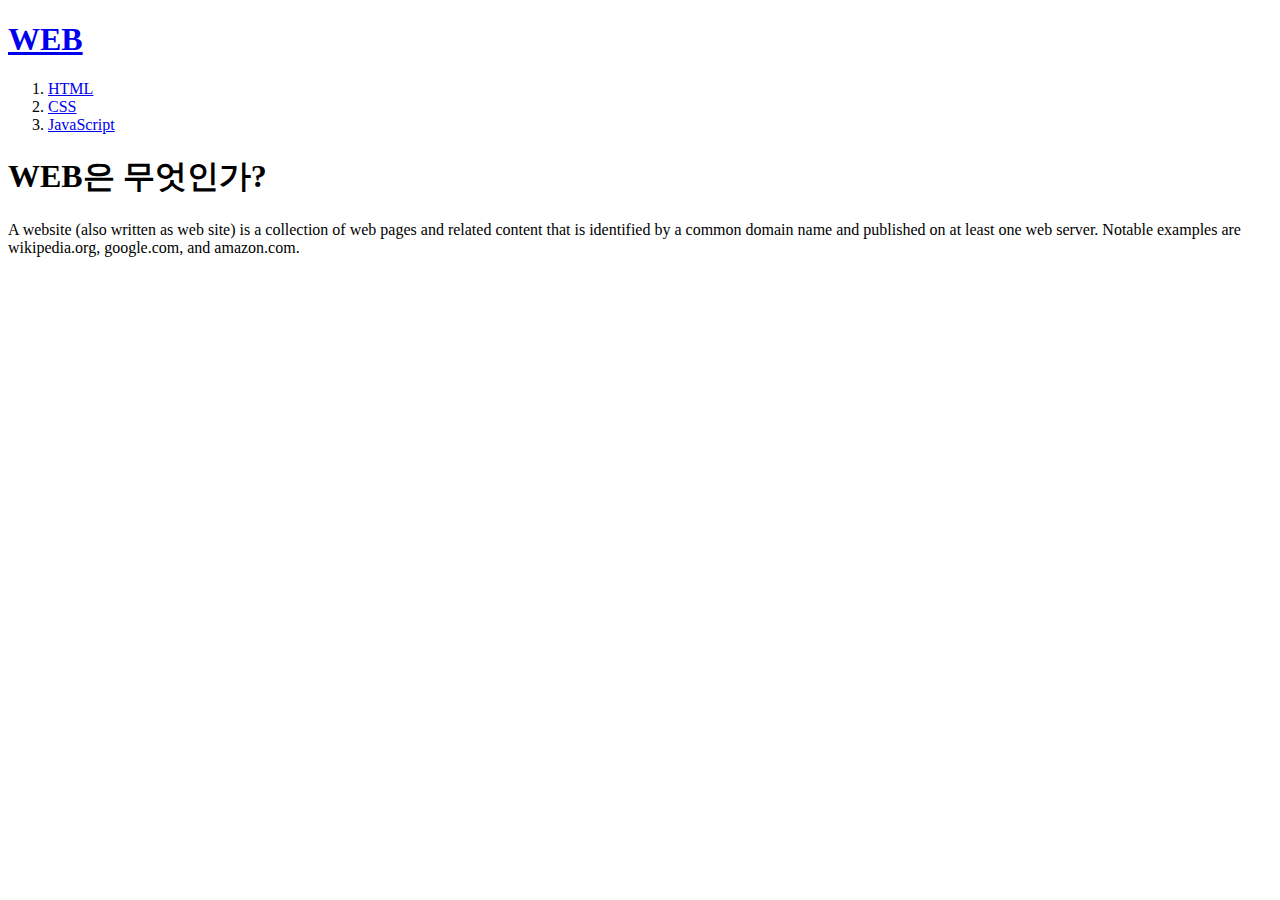
==== index.html @ cc596dbd "first version" ====
<!DOCTYPE html>
<head>
  <title>WEB1 - WEB</title>
  <meta charset="utf-8">
</head>
<body>
  <h1><a href="index.html">WEB</a></h1>
  <html lang="en" dir="ltr">
    <ol>
      <li><a href="1.html">HTML</a></li>
      <li><a href="2.html">CSS</a></li>
      <li><a href="3.html">JavaScript</a></li>
    </ol>
</html>
<h1>WEB은 무엇인가?</h1>
<p>
A website (also written as web site) is a collection of web pages and related content that is identified by a common domain name and published on at least one web server. Notable examples are wikipedia.org, google.com, and amazon.com.
</p>
</body>
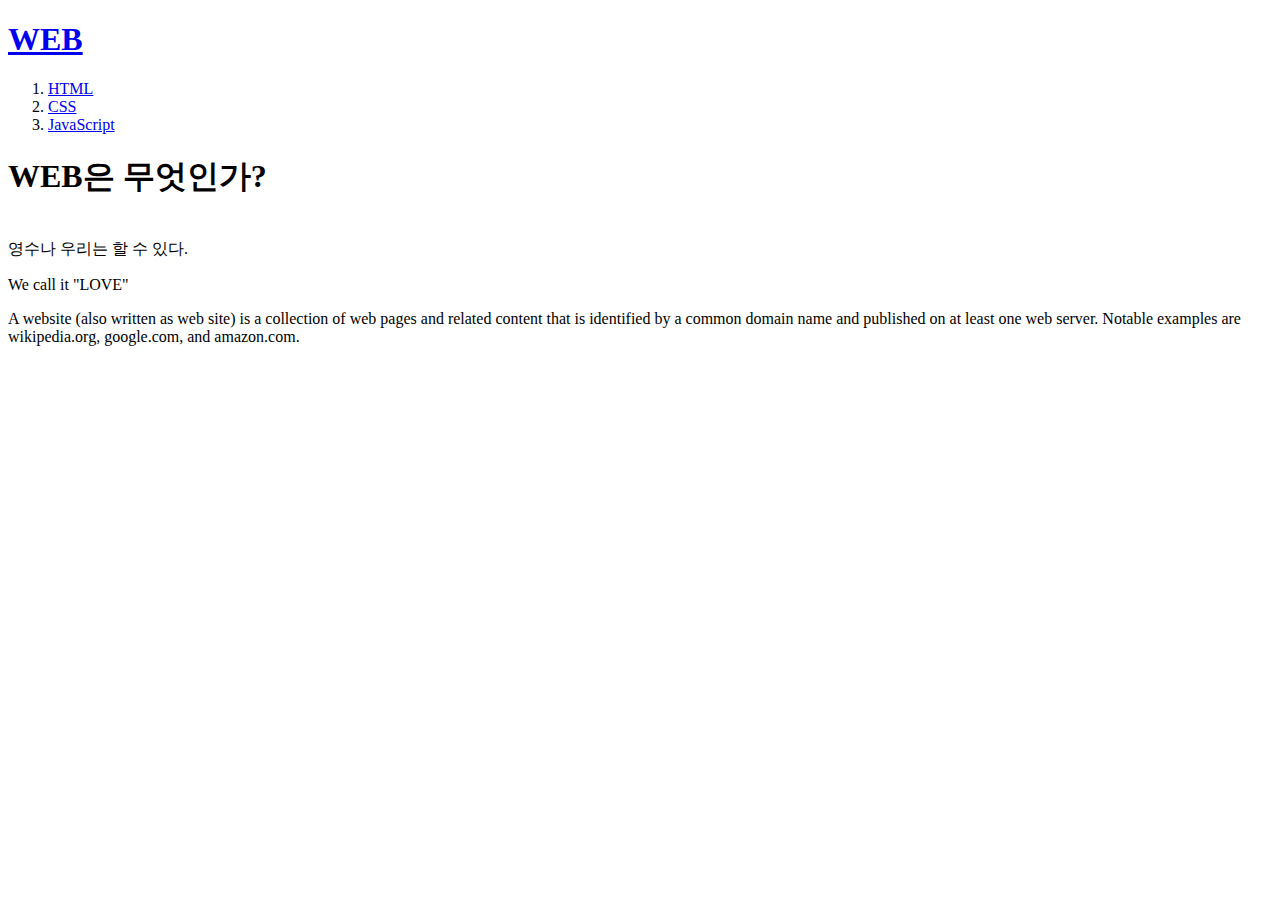
==== commit 25ba3c64: "web1_first version" ====
--- a/index.html
+++ b/index.html
@@ -14,6 +14,8 @@
 </html>
 <h1>WEB은 무엇인가?</h1>
 <p>
+<br>영수나 우리는 할 수 있다.</br>
+<p>We call it "LOVE"</p>
 A website (also written as web site) is a collection of web pages and related content that is identified by a common domain name and published on at least one web server. Notable examples are wikipedia.org, google.com, and amazon.com.
 </p>
 </body>
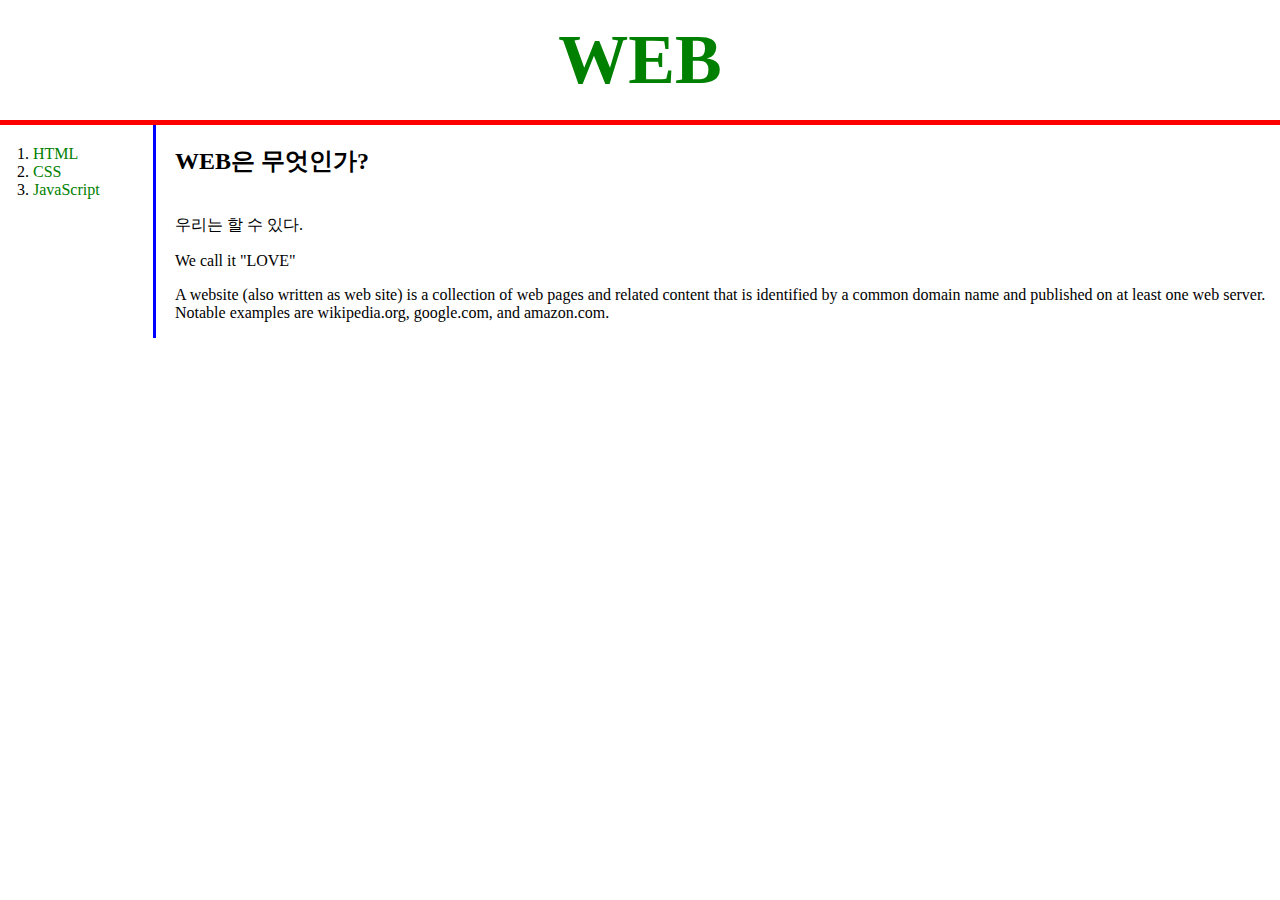
==== commit 354a3d11: "Add files via upload" ====
--- a/index.html
+++ b/index.html
@@ -1,21 +1,26 @@
 <!DOCTYPE html>
+<html lang="en" dir="ltr">
 <head>
-  <title>WEB1 - WEB</title>
+  <title>WEB1 - CSS</title>
   <meta charset="utf-8">
+  <link rel="stylesheet" href="style.css">
 </head>
 <body>
   <h1><a href="index.html">WEB</a></h1>
-  <html lang="en" dir="ltr">
+  <div id="grid">
     <ol>
       <li><a href="1.html">HTML</a></li>
       <li><a href="2.html">CSS</a></li>
       <li><a href="3.html">JavaScript</a></li>
     </ol>
-</html>
-<h1>WEB은 무엇인가?</h1>
-<p>
-<br>영수나 우리는 할 수 있다.</br>
-<p>We call it "LOVE"</p>
-A website (also written as web site) is a collection of web pages and related content that is identified by a common domain name and published on at least one web server. Notable examples are wikipedia.org, google.com, and amazon.com.
-</p>
-</body>
+  <div id="article">
+    <h2>WEB은 무엇인가?</h2>
+    <p>
+    <br>우리는 할 수 있다.</br>
+    <p>We call it "LOVE"</p>
+    A website (also written as web site) is a collection of web pages and related content that is identified by a common domain name and published on at least one web server. Notable examples are wikipedia.org, google.com, and amazon.com.
+    </p>
+  </div>
+  </div>
+ </body>
+ </html>
--- a/style.css
+++ b/style.css
@@ -0,0 +1,47 @@
+body{
+  margin: 0;
+}
+a {
+  color:green;
+  text-decoration: none;
+}
+.saw {
+  color:orange;
+}
+#active {
+  text-decoration: underline;
+}
+h1 {
+  font-size: 70px;
+  text-align: center;
+  border-bottom: 5px solid red;
+  margin: 0;
+  padding: 20px;
+}
+ol{
+  border-right: 3px solid blue;
+  width: 100px;
+  margin: 0;
+  padding: 20px;
+}
+#grid {
+  display: grid;
+  grid-template-columns: 150px 1fr;
+}
+#grid ol{
+  padding-left: 33px;
+}
+#grid #article {
+  padding-left: 25px;
+}
+@media (max-width:800px) {
+  #grid{
+    display: block;
+  }
+  ol {
+    border-right: none;
+  }
+  h1 {
+    border-bottom: none;
+  }
+}
